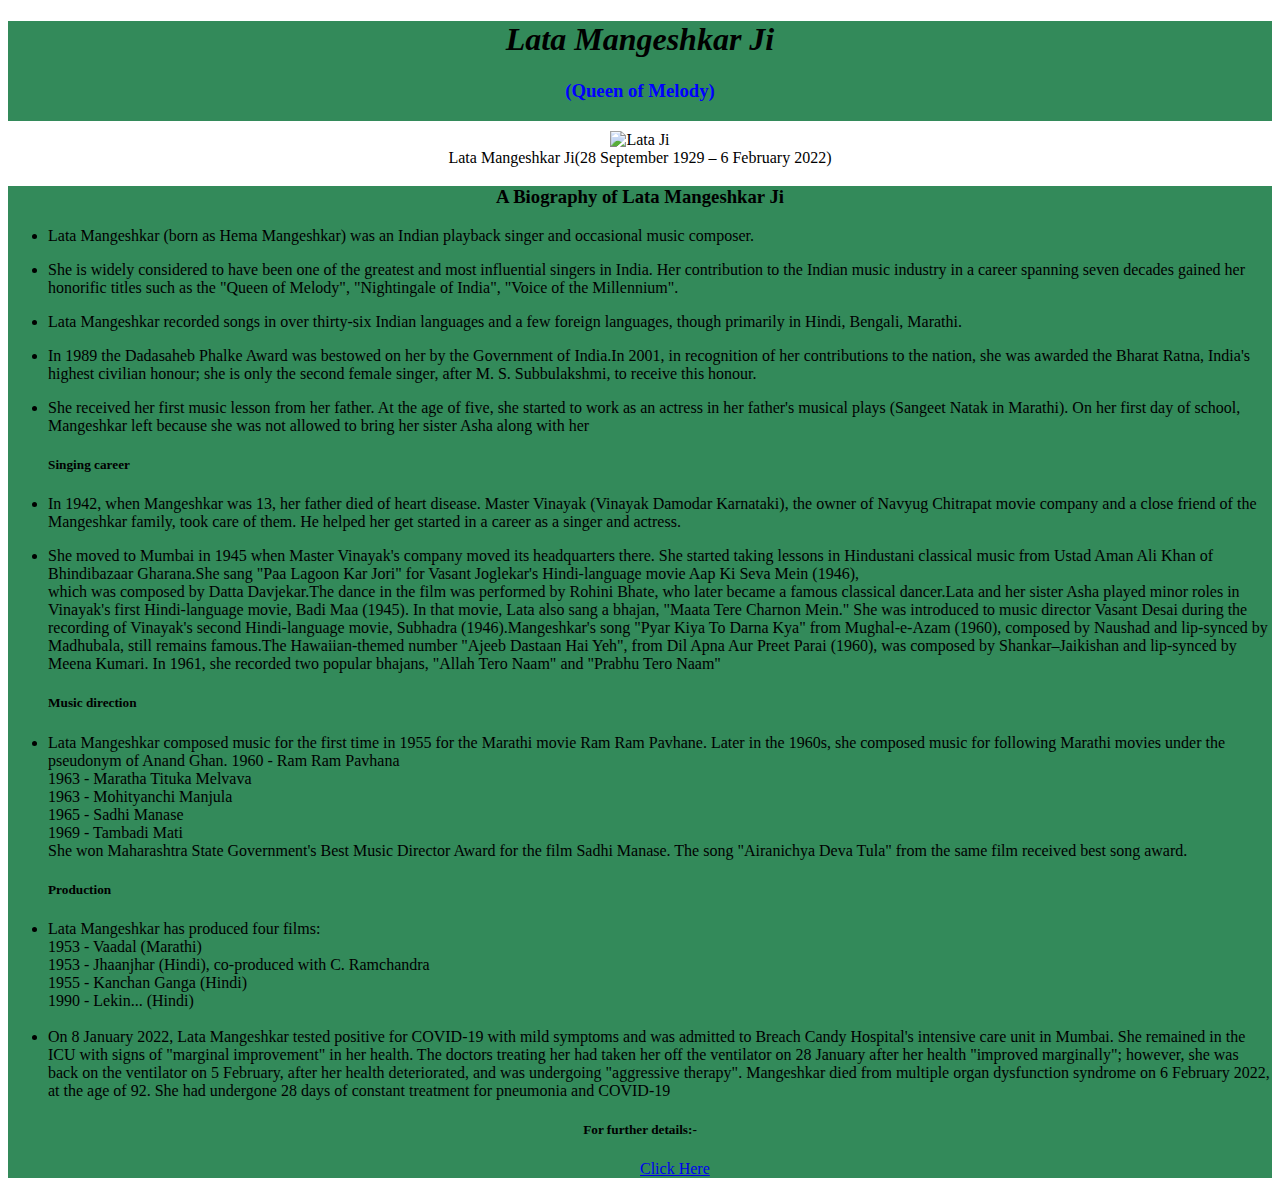
==== 13Feb2022/index.html @ 790e9b55 "Add files via upload" ====
<!DOCTYPE html>
<html lang="en">
    <head>
        <title>Tribute to Lata Mangeshkar Ji</title>
        <style>
            #header{
              background-color: rgb(51, 138, 90);
                height:100px;
                margin-bottom: 10px;
            }
            #footer{
                background-color: rgb(51, 138, 90);
                height:100%;
            }
        </style>
    </head>
    <body>
        <div id="header">
            <h1 style="font-family: 'Times New Roman', Times, serif;text-align: center;"><b><i>Lata Mangeshkar Ji</i></b></h1>
            <h3 style="text-align: center;">
            <span style="color: blue;">(Queen of Melody)</span></h3>
        </div>
            <center>
            <img src="https://i2.cinestaan.com/image-bank/1500-1500/166001-167000/166041.jpg" alt="Lata Ji" style="text-align: center; width: 550px; height: 400px;">
            <br>Lata Mangeshkar Ji(28 September 1929 – 6 February 2022)
        </center>
        <div id="footer">
            <h3 style="text-align: center;">A Biography of Lata Mangeshkar Ji</h3>
            <ul>
            <li><p>Lata Mangeshkar (born as Hema Mangeshkar) was an Indian playback singer and occasional music composer.</p></li>
            <li><p>She is widely considered to have been one of the greatest and most influential singers in India. Her contribution to the Indian music industry in a career spanning seven decades gained her honorific titles such as the "Queen of Melody", "Nightingale of India", "Voice of the Millennium".</p></li>
            <li><p>Lata Mangeshkar recorded songs in over thirty-six Indian languages and a few foreign languages, though primarily in Hindi, Bengali, Marathi.</p></li>
            <li><p>In 1989 the Dadasaheb Phalke Award was bestowed on her by the Government of India.In 2001, in recognition of her contributions to the nation, she was awarded the Bharat Ratna, India's highest civilian honour; she is only the second female singer, after M. S. Subbulakshmi, to receive this honour.</p></li>
            <li><p>She received her first music lesson from her father. At the age of five, she started to work as an actress in her father's musical plays (Sangeet Natak in Marathi). On her first day of school, Mangeshkar left because she was not allowed to bring her sister Asha along with her</p></li>
            <h5>Singing career</h5>
            <li><p>In 1942, when Mangeshkar was 13, her father died of heart disease. Master Vinayak (Vinayak Damodar Karnataki), the owner of Navyug Chitrapat movie company and a close friend of the Mangeshkar family, took care of them. He helped her get started in a career as a singer and actress.</p></li>
            <li><p>She moved to Mumbai in 1945 when Master Vinayak's company moved its headquarters there. She started taking lessons in Hindustani classical music from Ustad Aman Ali Khan of Bhindibazaar Gharana.She sang "Paa Lagoon Kar Jori" for Vasant Joglekar's Hindi-language movie Aap Ki Seva Mein (1946),<br>
                 which was composed by Datta Davjekar.The dance in the film was performed by Rohini Bhate, who later became a famous classical dancer.Lata and her sister Asha played minor roles in Vinayak's first Hindi-language movie, Badi Maa (1945). In that movie, Lata also sang a bhajan, "Maata Tere Charnon Mein." She was introduced to music director Vasant Desai during the recording of Vinayak's second Hindi-language movie, Subhadra (1946).Mangeshkar's song "Pyar Kiya To Darna Kya" from Mughal-e-Azam (1960), composed by Naushad and lip-synced by Madhubala, still remains famous.The Hawaiian-themed number "Ajeeb Dastaan Hai Yeh", from Dil Apna Aur Preet Parai (1960), was composed by Shankar–Jaikishan and lip-synced by Meena Kumari.

                In 1961, she recorded two popular bhajans, "Allah Tero Naam" and "Prabhu Tero Naam"</p></li>
            <h5>Music direction</h5>
            <li><p>Lata Mangeshkar composed music for the first time in 1955 for the Marathi movie Ram Ram Pavhane. Later in the 1960s, she composed music for following Marathi movies under the pseudonym of Anand Ghan.
                
                1960 - Ram Ram Pavhana<br>
                1963 - Maratha Tituka Melvava<br>
                1963 - Mohityanchi Manjula<br>
                1965 - Sadhi Manase<br>
                1969 - Tambadi Mati<br>
                She won Maharashtra State Government's Best Music Director Award for the film Sadhi Manase. The song "Airanichya Deva Tula" from the same film received best song award.
                
                <h5>Production</h5>
                <li><p></p>Lata Mangeshkar has produced four films:<br>
                
                1953 - Vaadal (Marathi)<br>
                1953 - Jhaanjhar (Hindi), co-produced with C. Ramchandra<br>
                1955 - Kanchan Ganga (Hindi)<br>
                1990 - Lekin... (Hindi)<br>
                </li><br>
                <li>On 8 January 2022, Lata Mangeshkar tested positive for COVID-19 with mild symptoms and was admitted to Breach Candy Hospital's intensive care unit in Mumbai. She remained in the ICU with signs of "marginal improvement" in her health. The doctors treating her had taken her off the ventilator on 28 January after her health "improved marginally"; however, she was back on the ventilator on 5 February, after her health deteriorated, and was undergoing "aggressive therapy".

                    Mangeshkar died from multiple organ dysfunction syndrome on 6 February 2022, at the age of 92. She had undergone 28 days of constant treatment for pneumonia and COVID-19</li>
            </ul>
            <h5 style="text-align: center;">For further details:-</h5>
            &nbsp;&nbsp;&nbsp;&nbsp;&nbsp;&nbsp;&nbsp;&nbsp;&nbsp;&nbsp;&nbsp;&nbsp;&nbsp;&nbsp;&nbsp;&nbsp;&nbsp;&nbsp;&nbsp;&nbsp;&nbsp;&nbsp;&nbsp;&nbsp;&nbsp;&nbsp;&nbsp;&nbsp;&nbsp;&nbsp;&nbsp;&nbsp;&nbsp;&nbsp;&nbsp;&nbsp;&nbsp;&nbsp;&nbsp;&nbsp;&nbsp;&nbsp;&nbsp;&nbsp;&nbsp;&nbsp;&nbsp;&nbsp;&nbsp;&nbsp;&nbsp;&nbsp;&nbsp;&nbsp;&nbsp;&nbsp;&nbsp;&nbsp;&nbsp;&nbsp;&nbsp;&nbsp;&nbsp;&nbsp;&nbsp;&nbsp;&nbsp;&nbsp;&nbsp;&nbsp;&nbsp;&nbsp;&nbsp;&nbsp;&nbsp;&nbsp;&nbsp;&nbsp;&nbsp;
            &nbsp;&nbsp;&nbsp;&nbsp;&nbsp;&nbsp;&nbsp;&nbsp;&nbsp;&nbsp;&nbsp;&nbsp;&nbsp;&nbsp;&nbsp;&nbsp;&nbsp;&nbsp;&nbsp;&nbsp;&nbsp;&nbsp;&nbsp;&nbsp;&nbsp;&nbsp;&nbsp;&nbsp;&nbsp;&nbsp;&nbsp;&nbsp;&nbsp;&nbsp;&nbsp;&nbsp;&nbsp;&nbsp;&nbsp;&nbsp;&nbsp;&nbsp;&nbsp;&nbsp;&nbsp;&nbsp;&nbsp;&nbsp;&nbsp;&nbsp;&nbsp;&nbsp;&nbsp;&nbsp;&nbsp;&nbsp;&nbsp;&nbsp;&nbsp;&nbsp;&nbsp;&nbsp;&nbsp;&nbsp;&nbsp;&nbsp;&nbsp;&nbsp;&nbsp;&nbsp;&nbsp;&nbsp;&nbsp;&nbsp;&nbsp;&nbsp;&nbsp;
            <a href="https://en.wikipedia.org/wiki/Lata_Mangeshkar">Click Here</a>
        </div>


    </body>
</html>
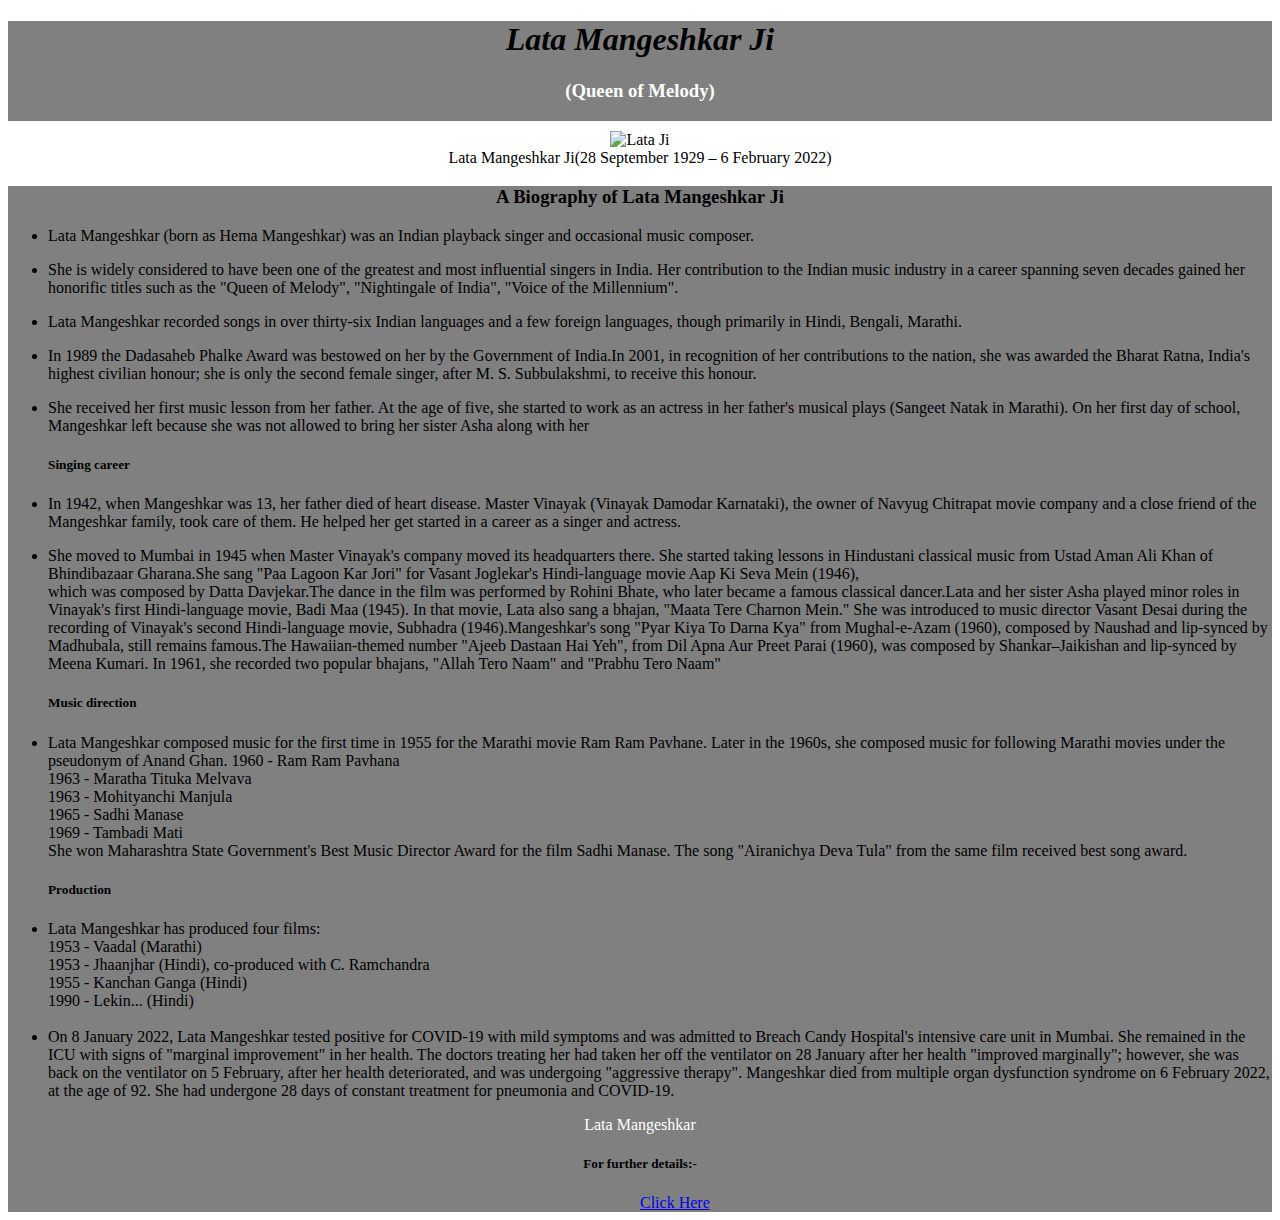
==== commit a5220c39: "Update index.html" ====
--- a/13Feb2022/index.html
+++ b/13Feb2022/index.html
@@ -4,12 +4,12 @@
         <title>Tribute to Lata Mangeshkar Ji</title>
         <style>
             #header{
-              background-color: rgb(51, 138, 90);
+              background-color: grey;
                 height:100px;
                 margin-bottom: 10px;
             }
             #footer{
-                background-color: rgb(51, 138, 90);
+                background-color: grey;
                 height:100%;
             }
         </style>
@@ -18,7 +18,7 @@
         <div id="header">
             <h1 style="font-family: 'Times New Roman', Times, serif;text-align: center;"><b><i>Lata Mangeshkar Ji</i></b></h1>
             <h3 style="text-align: center;">
-            <span style="color: blue;">(Queen of Melody)</span></h3>
+            <span style="color: white;">(Queen of Melody)</span></h3>
         </div>
             <center>
             <img src="https://i2.cinestaan.com/image-bank/1500-1500/166001-167000/166041.jpg" alt="Lata Ji" style="text-align: center; width: 550px; height: 400px;">
@@ -58,8 +58,13 @@
                 </li><br>
                 <li>On 8 January 2022, Lata Mangeshkar tested positive for COVID-19 with mild symptoms and was admitted to Breach Candy Hospital's intensive care unit in Mumbai. She remained in the ICU with signs of "marginal improvement" in her health. The doctors treating her had taken her off the ventilator on 28 January after her health "improved marginally"; however, she was back on the ventilator on 5 February, after her health deteriorated, and was undergoing "aggressive therapy".
 
-                    Mangeshkar died from multiple organ dysfunction syndrome on 6 February 2022, at the age of 92. She had undergone 28 days of constant treatment for pneumonia and COVID-19</li>
+                    Mangeshkar died from multiple organ dysfunction syndrome on 6 February 2022, at the age of 92. She had undergone 28 days of constant treatment for pneumonia and COVID-19.</li>
             </ul>
+            <p style="text-align: center;color: white; >As a singer, you have to bring the soul to the song.
+</p>
+ 
+              
+            <h4 style="text-align: center;color: white;>Lata Mangeshkar </h4>
             <h5 style="text-align: center;">For further details:-</h5>
             &nbsp;&nbsp;&nbsp;&nbsp;&nbsp;&nbsp;&nbsp;&nbsp;&nbsp;&nbsp;&nbsp;&nbsp;&nbsp;&nbsp;&nbsp;&nbsp;&nbsp;&nbsp;&nbsp;&nbsp;&nbsp;&nbsp;&nbsp;&nbsp;&nbsp;&nbsp;&nbsp;&nbsp;&nbsp;&nbsp;&nbsp;&nbsp;&nbsp;&nbsp;&nbsp;&nbsp;&nbsp;&nbsp;&nbsp;&nbsp;&nbsp;&nbsp;&nbsp;&nbsp;&nbsp;&nbsp;&nbsp;&nbsp;&nbsp;&nbsp;&nbsp;&nbsp;&nbsp;&nbsp;&nbsp;&nbsp;&nbsp;&nbsp;&nbsp;&nbsp;&nbsp;&nbsp;&nbsp;&nbsp;&nbsp;&nbsp;&nbsp;&nbsp;&nbsp;&nbsp;&nbsp;&nbsp;&nbsp;&nbsp;&nbsp;&nbsp;&nbsp;&nbsp;&nbsp;
             &nbsp;&nbsp;&nbsp;&nbsp;&nbsp;&nbsp;&nbsp;&nbsp;&nbsp;&nbsp;&nbsp;&nbsp;&nbsp;&nbsp;&nbsp;&nbsp;&nbsp;&nbsp;&nbsp;&nbsp;&nbsp;&nbsp;&nbsp;&nbsp;&nbsp;&nbsp;&nbsp;&nbsp;&nbsp;&nbsp;&nbsp;&nbsp;&nbsp;&nbsp;&nbsp;&nbsp;&nbsp;&nbsp;&nbsp;&nbsp;&nbsp;&nbsp;&nbsp;&nbsp;&nbsp;&nbsp;&nbsp;&nbsp;&nbsp;&nbsp;&nbsp;&nbsp;&nbsp;&nbsp;&nbsp;&nbsp;&nbsp;&nbsp;&nbsp;&nbsp;&nbsp;&nbsp;&nbsp;&nbsp;&nbsp;&nbsp;&nbsp;&nbsp;&nbsp;&nbsp;&nbsp;&nbsp;&nbsp;&nbsp;&nbsp;&nbsp;&nbsp;
@@ -68,4 +73,4 @@
 
 
     </body>
-</html>+</html>
